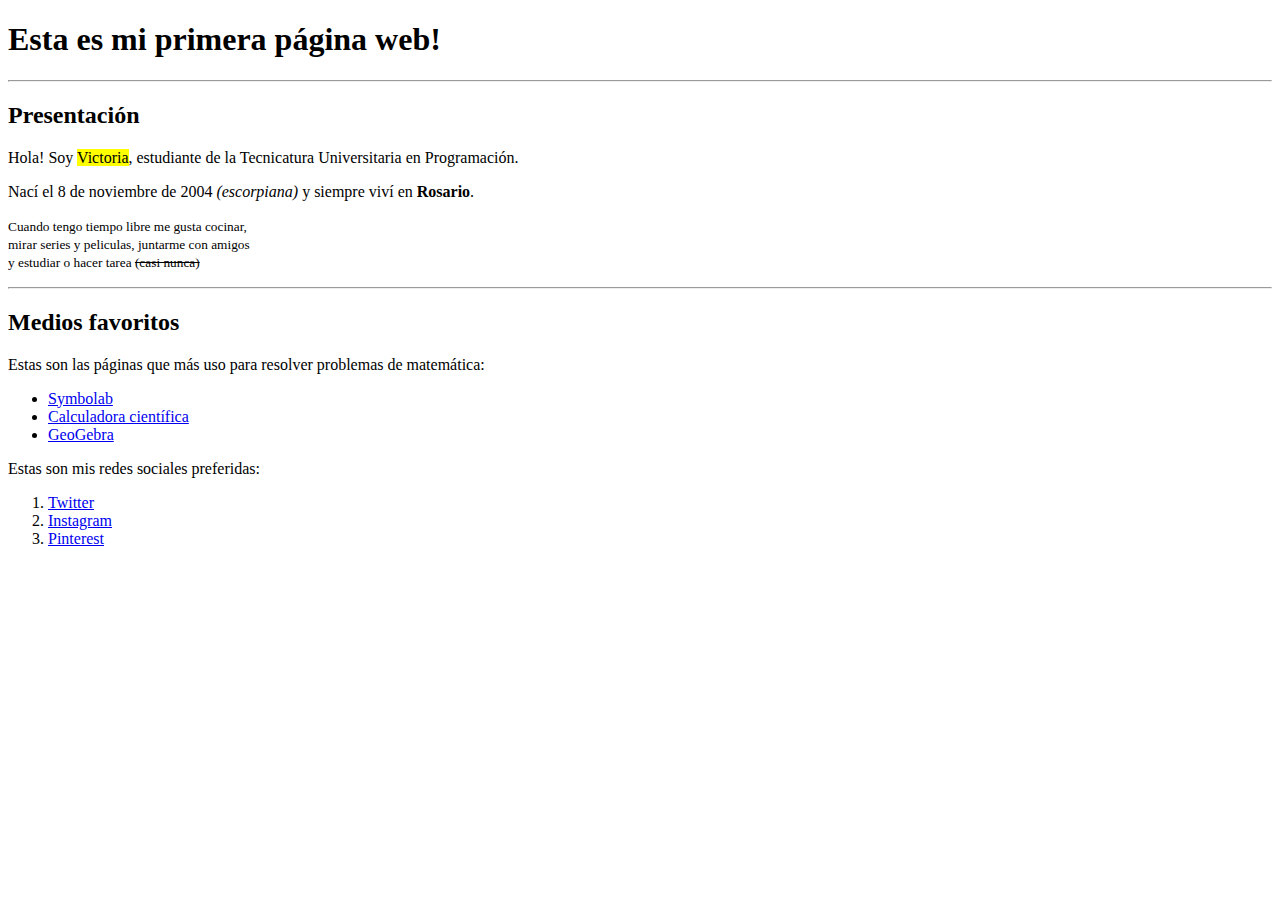
==== U02P01/index.html @ 890186a1 "Practica N1" ====
<!DOCTYPE html>
<html lang="en">
<head>
    <meta charset="UTF-8">
    <meta name="viewport" content="width=device-width, initial-scale=1.0">
    <title>Mi primera WEB</title>
</head>
<body>
    <h1>Esta es mi primera página web!</h1>
    <hr>
    <h2>Presentación</h2>
    <p>Hola! Soy <mark>Victoria</mark>, estudiante de la Tecnicatura Universitaria en Programación. </p>
    <p>Nací el 8 de noviembre de 2004 <em>(escorpiana)</em> y siempre viví en <strong>Rosario</strong>.</p>
    <p><small>Cuando tengo tiempo libre me gusta cocinar,<br> mirar series y peliculas, juntarme con amigos <br> y estudiar o hacer tarea <del>(casi nunca)</del></small></p>
    <hr>
    <h2>Medios favoritos</h2>
    <p>Estas son las páginas que más uso para resolver problemas de matemática:</p>
    <ul>
        <li><a href=https://es.symbolab.com/ target="_blank">Symbolab</a></li>
        <li><a href=https://web2.0calc.es/ target="_blank">Calculadora científica</a></li>
        <li><a href=https://www.geogebra.org/graphing?lang=es-AR target="_blank">GeoGebra</a></li>
    </ul>
    <p>Estas son mis redes sociales preferidas:</p>
    <ol>
        <li><a href="https://twitter.com/home" target="_blank">Twitter</a></li>
        <li><a href="https://www.instagram.com/?hl=es-la" target="_blank">Instagram</a></li>
        <li><a href="https://ar.pinterest.com/" target="_blank">Pinterest</a></li>
    </ol>
</body>
</html>
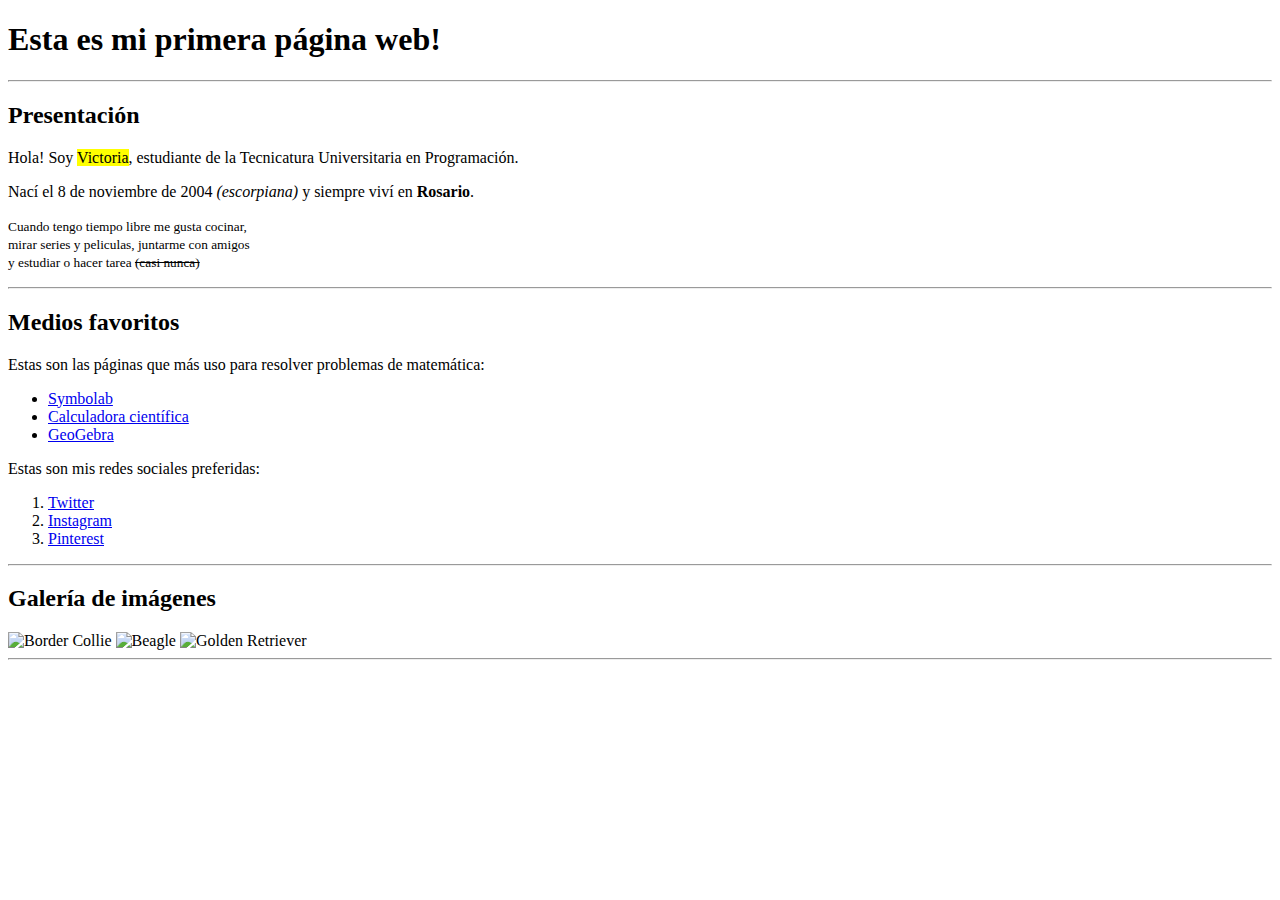
==== commit cf14917e: "Practica 1" ====
--- a/U02P01/index.html
+++ b/U02P01/index.html
@@ -1,17 +1,20 @@
 <!DOCTYPE html>
 <html lang="en">
+
 <head>
     <meta charset="UTF-8">
     <meta name="viewport" content="width=device-width, initial-scale=1.0">
     <title>Mi primera WEB</title>
 </head>
+
 <body>
     <h1>Esta es mi primera página web!</h1>
     <hr>
     <h2>Presentación</h2>
     <p>Hola! Soy <mark>Victoria</mark>, estudiante de la Tecnicatura Universitaria en Programación. </p>
     <p>Nací el 8 de noviembre de 2004 <em>(escorpiana)</em> y siempre viví en <strong>Rosario</strong>.</p>
-    <p><small>Cuando tengo tiempo libre me gusta cocinar,<br> mirar series y peliculas, juntarme con amigos <br> y estudiar o hacer tarea <del>(casi nunca)</del></small></p>
+    <p><small>Cuando tengo tiempo libre me gusta cocinar,<br> mirar series y peliculas, juntarme con amigos <br> y
+            estudiar o hacer tarea <del>(casi nunca)</del></small></p>
     <hr>
     <h2>Medios favoritos</h2>
     <p>Estas son las páginas que más uso para resolver problemas de matemática:</p>
@@ -26,5 +29,11 @@
         <li><a href="https://www.instagram.com/?hl=es-la" target="_blank">Instagram</a></li>
         <li><a href="https://ar.pinterest.com/" target="_blank">Pinterest</a></li>
     </ol>
+    <hr>
+    <h2>Galería de imágenes</h2>
+    <img src="./U02P01/img/bordercollie.jpg" alt="Border Collie" title="Border Collie" width="338 px">
+    <img src="./U02P01/img/beagle.jpg" alt="Beagle" title="Beagle" width="300 px">
+    <img src="./U02P01/img/goldenretriever.jpg" alt="Golden Retriever" title="Golden Retriever" width="232 px">
+    <hr>
 </body>
 </html>